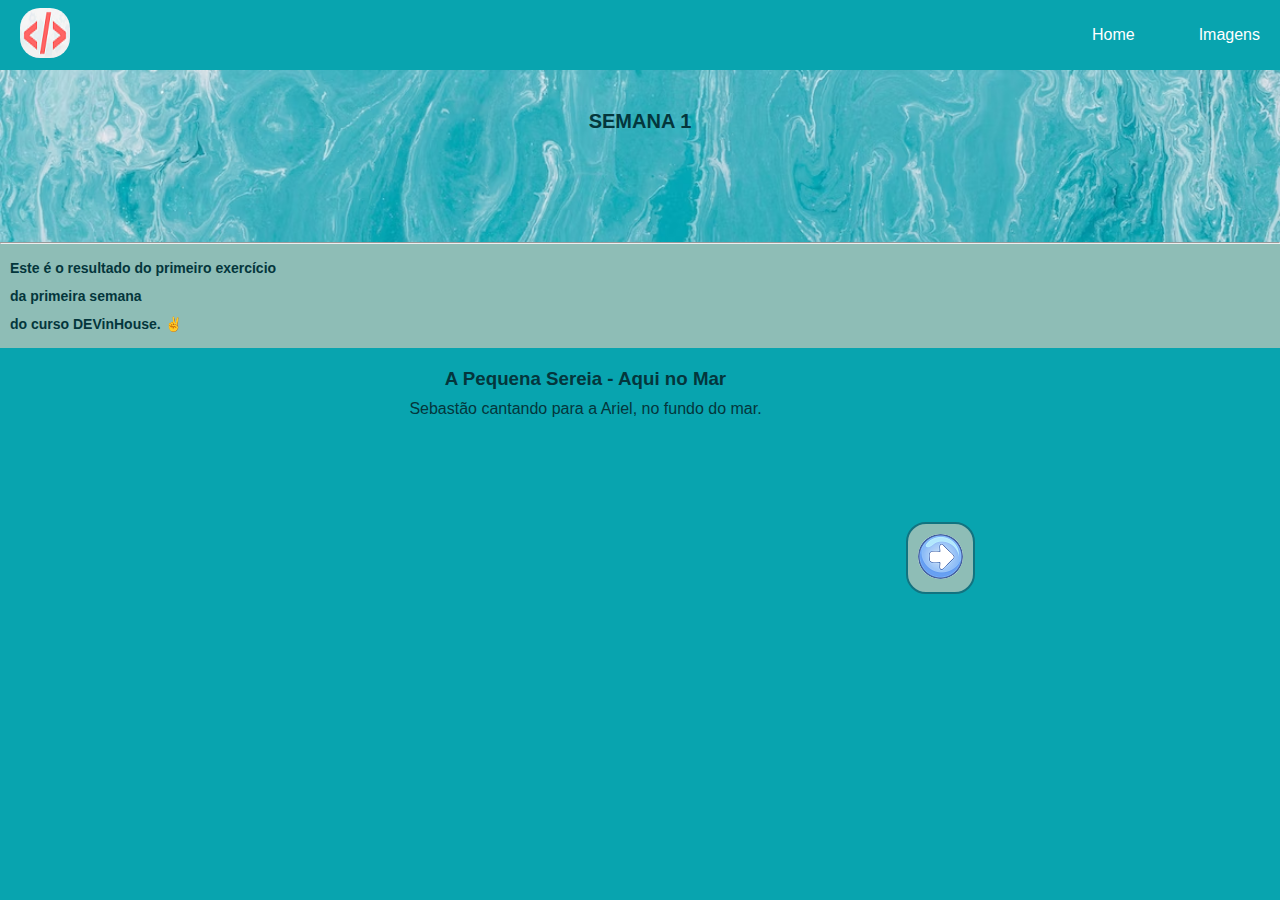
==== index.html @ 6d435c0e "[M1S01] Ex 9 - Pseudo-classes e transições" ====
<!DOCTYPE html>
    <html lang="pt-br">
        <head>
            <meta charset="UTF-8">
            <meta http-equiv="X-UA-Compatible" content="IE=edge">
            <meta name="viewport" content="width=device-width, initial-scale=1.0">
            <link rel="shortcut icon" href="/modulo1/imagem/tab-img.png">
            <link rel="stylesheet" href="https://fonts.googleapis.com/css2?family=Material+Symbols+Outlined:opsz,wght,FILL,GRAD@20..48,100..700,0..1,-50..200" />
            <link rel="stylesheet" href="styleIndex.css">
            <title>DEVinHouse</title>
        </head>
        <body>
            <div id="divBar">
                <nav class="navbar">
                    <div>
                        <img id="nav-img" src="/modulo1/imagem/navbar-img.png" width="50" height="50" class="d-inline-block align-top" alt="">
                    </div>
                    <ul class="menu">
                        <li class="nav-item active"><a class="nav-link" href="./index.html">Home</a></li>
                        <li class="nav-item"><a class="nav-link" href="./imagens.html">Imagens</a></li>
                    </ul>
                </nav>
            </div>

            <main>
                <header>
                    <h1>SEMANA 1</h1>
                </header> 

                <hr>

                <div class="paragrafo">
                    <p><strong>Este é o resultado do primeiro exercício <br> da primeira semana <br> do curso DEVinHouse. &#9996;</strong></p>
                </div>

                <section>
                        <div class="video-ext">
                        <h3>A Pequena Sereia - Aqui no Mar</h3>
                        <p>Sebastão cantando para a Ariel, no fundo do mar.</p>
                        <iframe width="560" height="315" src="https://www.youtube.com/embed/ev3NYhgvrm0" title="YouTube video player" frameborder="0" allow="accelerometer; autoplay; clipboard-write; encrypted-media; gyroscope; picture-in-picture; web-share" allowfullscreen></iframe>
                    </div>

                    <a href="/modulo1/semana1/imagens.html">
                        <button class="button">
                            <img id="seta" src="/modulo1/imagem/seta.png" alt="seta para a direita">
                        </button>
                    </a>
                </section>   
            </main>

        </body>
    </html>
---- styleIndex.css ----
* {
    margin: 0;
    padding: 0;
    box-sizing: border-box;
}

:root {
    --bg-color-body: #08a4af;
    --bg-color-paragrafo: #8ebdb6;

    --ft-color-body: #04363c;
}

body {
    background-color: var(--bg-color-body);
    font-family: Verdana, sans-serif;
    margin: 0;
}

#divBar {
    display: flex;
    align-items: center;
    position: fixed;
    
    width: 100%;
    height: 70px;
    background-color: var(--bg-color-body);
}

nav {
    display: flex;
    width: 100%;
    
    align-items: center; 
    position: fixed;
    justify-content: space-between;
}

#nav-img {
    border-radius: 20px;
    margin-left: 20px;
}

ul {
    display: flex;
    list-style: none;
    gap: 64px;
    margin-right: 20px;
}

a {
    text-decoration: none;
    color: #FFFFFF;
    
}

ul li a:hover {
    font-weight: bold;
    color: var(--ft-color-body);
    transition: 300ms;
}

header {
    background-image: url(/modulo1/imagem/bg-h1.png);
    background-size: 100%;
    background-repeat: no-repeat;
    padding: 100px;  
}

h1 {
    font-size: 20px;
    color: var(--ft-color-body);
    text-align: center;
    line-height: 2px;
    padding: 10px;
    margin: 10px;
}

.paragrafo {
    color: var(--ft-color-body);
    background-color: var(--bg-color-paragrafo);
    font-size: 14px;
    line-height: 2;
}

section {
    display: flex;
    text-align: center;
    justify-content: center;
    align-items: center;
}

.icon {
    text-align: center;
}

.video-ext {
    margin: 20px;
    color: var(--ft-color-body);
}

p {
    padding: 10px;
}

.button {
    background-color: var(--bg-color-paragrafo);
    padding: 10px;
    border: 2px solid #127380;
    border-radius: 20px;
    margin: 20px;
    appearance: none;
}

#seta {
    border-radius: 30px;
}
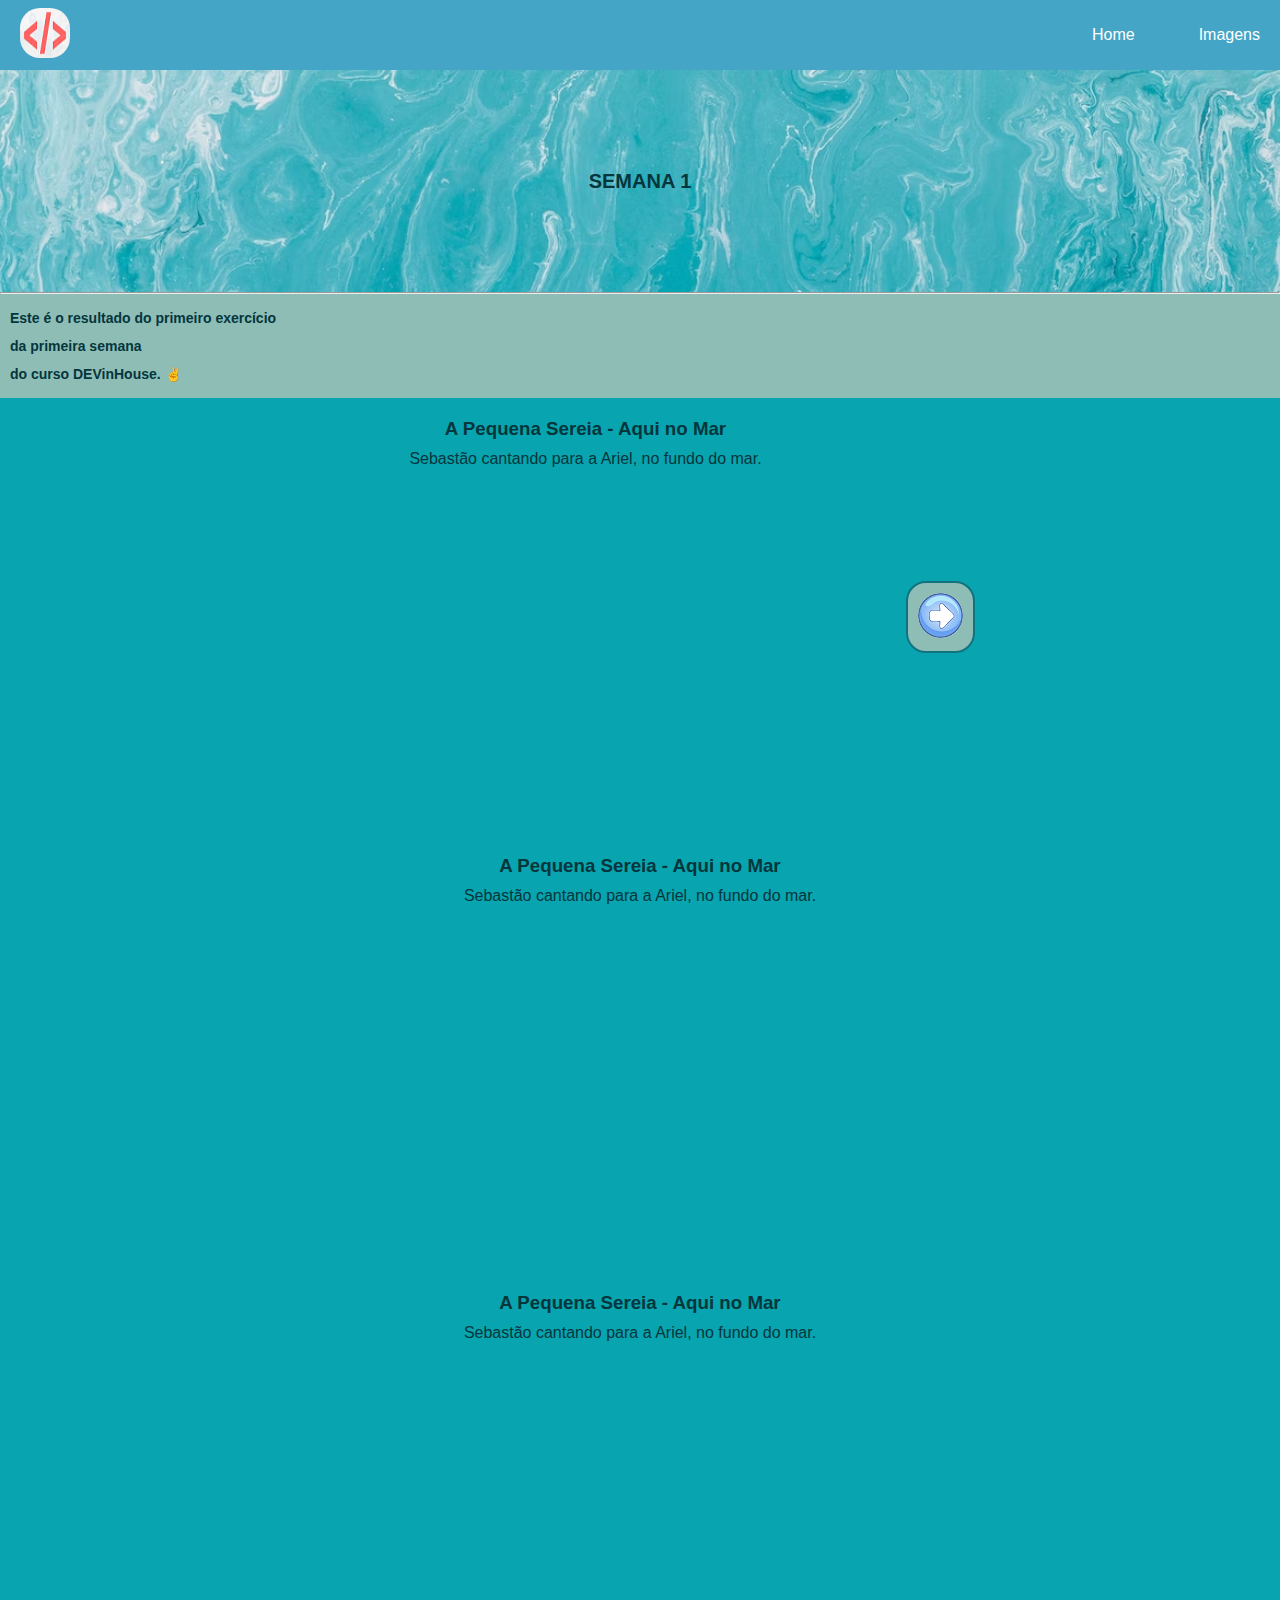
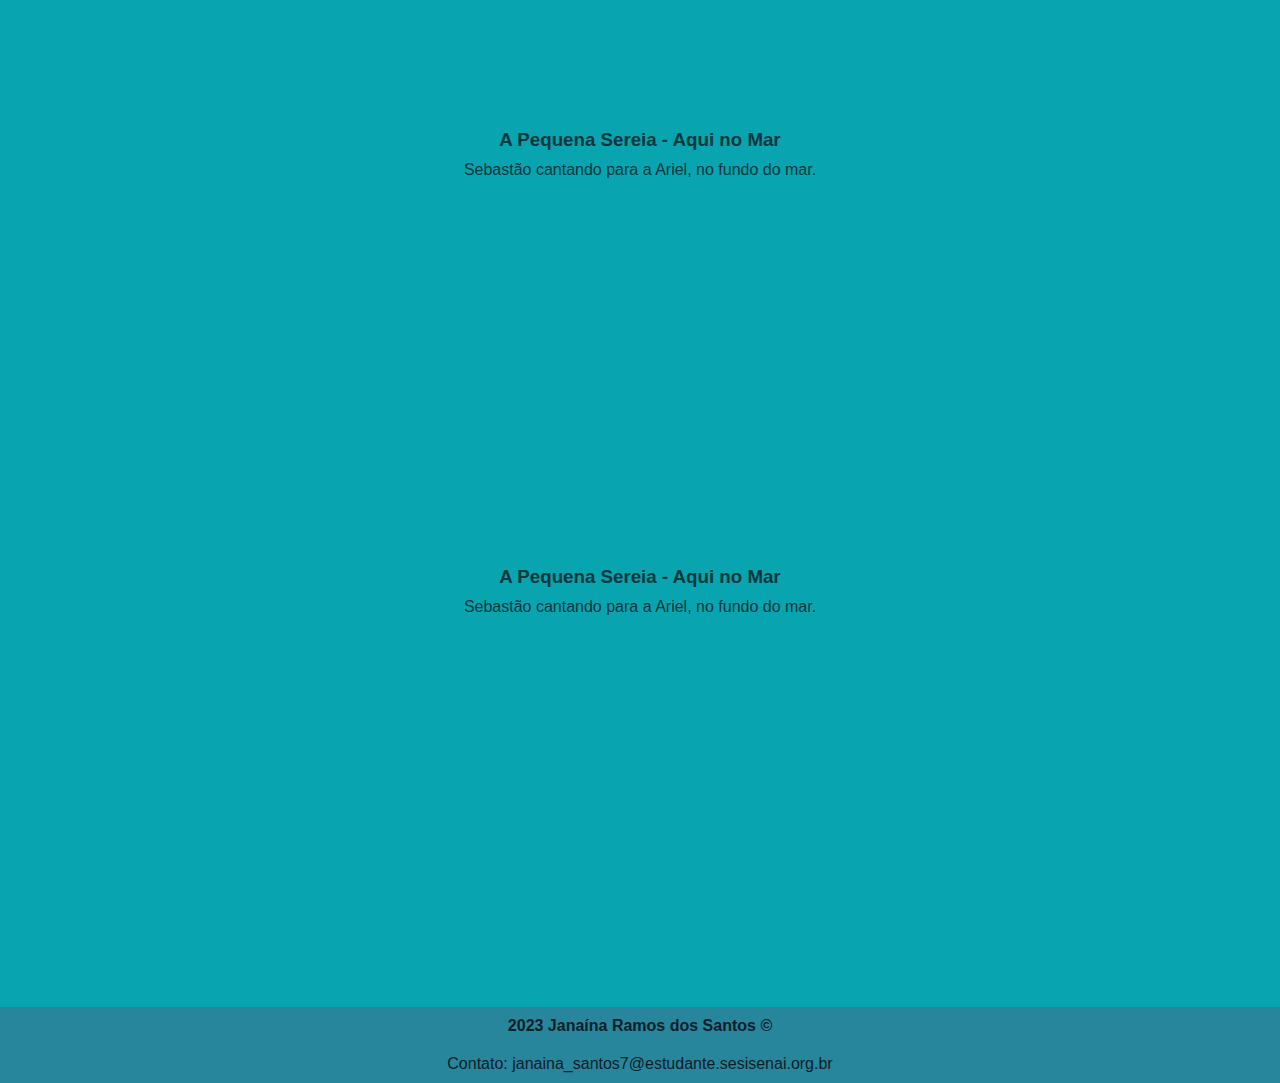
==== commit 85ddf9d1: "[M1S01] Ex 10 - Assinando a criação" ====
--- a/index.html
+++ b/index.html
@@ -10,20 +10,23 @@
             <title>DEVinHouse</title>
         </head>
         <body>
-            <div id="divBar">
-                <nav class="navbar">
-                    <div>
-                        <img id="nav-img" src="/modulo1/imagem/navbar-img.png" width="50" height="50" class="d-inline-block align-top" alt="">
-                    </div>
-                    <ul class="menu">
-                        <li class="nav-item active"><a class="nav-link" href="./index.html">Home</a></li>
-                        <li class="nav-item"><a class="nav-link" href="./imagens.html">Imagens</a></li>
-                    </ul>
-                </nav>
-            </div>
 
             <main>
+                
+
+                <div id="divBar">
+                    <nav class="navbar">
+                        <div>
+                            <img id="nav-img" src="/modulo1/imagem/navbar-img.png" width="50" height="50" class="d-inline-block align-top" alt="">
+                        </div>
+                        <ul class="menu">
+                            <li class="nav-item active"><a class="nav-link" href="./index.html">Home</a></li>
+                            <li class="nav-item"><a class="nav-link" href="./imagens.html">Imagens</a></li>
+                        </ul>
+                    </nav>
+                </div>
                 <header>
+
                     <h1>SEMANA 1</h1>
                 </header> 
 
@@ -34,9 +37,9 @@
                 </div>
 
                 <section>
-                        <div class="video-ext">
+                    <div class="video-ext">
                         <h3>A Pequena Sereia - Aqui no Mar</h3>
-                        <p>Sebastão cantando para a Ariel, no fundo do mar.</p>
+                        <p>Sebastão cantando para a Ariel, no fundo do mar.</p> <br>
                         <iframe width="560" height="315" src="https://www.youtube.com/embed/ev3NYhgvrm0" title="YouTube video player" frameborder="0" allow="accelerometer; autoplay; clipboard-write; encrypted-media; gyroscope; picture-in-picture; web-share" allowfullscreen></iframe>
                     </div>
 
@@ -45,8 +48,50 @@
                             <img id="seta" src="/modulo1/imagem/seta.png" alt="seta para a direita">
                         </button>
                     </a>
-                </section>   
+                </section> 
+                
+                <section>
+                    <div class="video-ext">
+                        <h3>A Pequena Sereia - Aqui no Mar</h3>
+                        <p>Sebastão cantando para a Ariel, no fundo do mar.</p> <br>
+                        <iframe width="560" height="315" src="https://www.youtube.com/embed/ev3NYhgvrm0" title="YouTube video player" frameborder="0" allow="accelerometer; autoplay; clipboard-write; encrypted-media; gyroscope; picture-in-picture; web-share" allowfullscreen></iframe>
+                    </div>
+
+                </section>
+
+                <section>
+                    <div class="video-ext">
+                        <h3>A Pequena Sereia - Aqui no Mar</h3>
+                        <p>Sebastão cantando para a Ariel, no fundo do mar.</p> <br>
+                        <iframe width="560" height="315" src="https://www.youtube.com/embed/ev3NYhgvrm0" title="YouTube video player" frameborder="0" allow="accelerometer; autoplay; clipboard-write; encrypted-media; gyroscope; picture-in-picture; web-share" allowfullscreen></iframe>
+                    </div>
+
+                </section>
+
+                <section>
+                    <div class="video-ext">
+                        <h3>A Pequena Sereia - Aqui no Mar</h3>
+                        <p>Sebastão cantando para a Ariel, no fundo do mar.</p> <br>
+                        <iframe width="560" height="315" src="https://www.youtube.com/embed/ev3NYhgvrm0" title="YouTube video player" frameborder="0" allow="accelerometer; autoplay; clipboard-write; encrypted-media; gyroscope; picture-in-picture; web-share" allowfullscreen></iframe>
+                    </div>
+
+                </section>
+
+                <section>
+                    <div class="video-ext">
+                        <h3>A Pequena Sereia - Aqui no Mar</h3>
+                        <p>Sebastão cantando para a Ariel, no fundo do mar.</p> <br>
+                        <iframe width="560" height="315" src="https://www.youtube.com/embed/ev3NYhgvrm0" title="YouTube video player" frameborder="0" allow="accelerometer; autoplay; clipboard-write; encrypted-media; gyroscope; picture-in-picture; web-share" allowfullscreen></iframe>
+                    </div>
+
+                </section>
+
             </main>
+
+            <footer class="footer">
+                <p class="mt-3 mb-2"><b>2023 Janaína Ramos dos Santos &copy;</b></p>
+                <p>Contato: janaina_santos7@estudante.sesisenai.org.br</p>
+            </footer>
 
         </body>
     </html>--- a/styleIndex.css
+++ b/styleIndex.css
@@ -7,8 +7,10 @@
 :root {
     --bg-color-body: #08a4af;
     --bg-color-paragrafo: #8ebdb6;
+    --bg-color-footer: rgb(39, 134, 155);
 
     --ft-color-body: #04363c;
+    --ft-color-footer: rgb(11, 29, 41);
 }
 
 body {
@@ -21,6 +23,7 @@
     display: flex;
     align-items: center;
     position: fixed;
+    top: 0;
     
     width: 100%;
     height: 70px;
@@ -30,10 +33,12 @@
 nav {
     display: flex;
     width: 100%;
+    height: 70px;
     
     align-items: center; 
     position: fixed;
     justify-content: space-between;
+    background-color: #44a5c7;
 }
 
 #nav-img {
@@ -64,7 +69,10 @@
     background-image: url(/modulo1/imagem/bg-h1.png);
     background-size: 100%;
     background-repeat: no-repeat;
-    padding: 100px;  
+    padding: 100px;
+    width: 100%;
+    margin-top: 70px;
+
 }
 
 h1 {
@@ -73,7 +81,6 @@
     text-align: center;
     line-height: 2px;
     padding: 10px;
-    margin: 10px;
 }
 
 .paragrafo {
@@ -116,3 +123,11 @@
     border-radius: 30px;
 }
 
+.footer {
+    background-color: var(--bg-color-footer);
+    color: var(--ft-color-footer);
+    width: 100%;
+    text-align: center;
+    margin-top: 1.5rem;
+}
+
